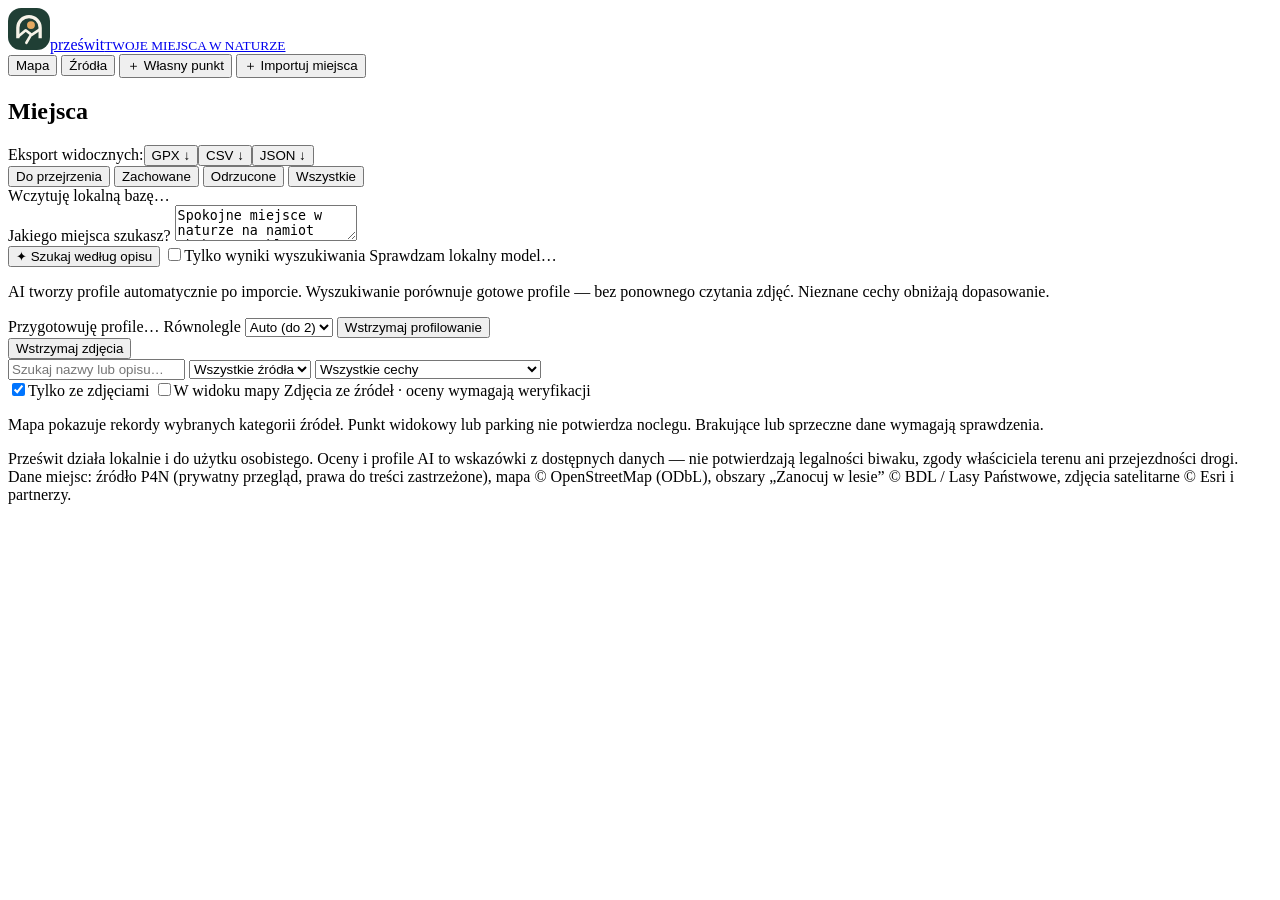
==== app/static/index.html @ 0321ebe7 "Przygotowanie do publikacji: moduł P4N ze zbiorem startowym, dostęp z telefonu, plan jazdy, jakość k" ====
<!doctype html>
<html lang="pl">
<head>
<meta charset="utf-8">
<meta name="viewport" content="width=device-width,initial-scale=1">
<title>Prześwit · Twoje miejsca w naturze</title>
<link rel="icon" href="/static/logo.svg"><link rel="manifest" href="/static/manifest.webmanifest"><meta name="theme-color" content="#203f35">
<link rel="stylesheet" href="/static/vendor/leaflet.css">
<link rel="stylesheet" href="/static/style.css">
<script src="/static/vendor/leaflet.js" defer></script>
<script type="module" src="/static/js/main.js"></script>
</head>
<body>
<header>
  <a class="brand" href="/"><img src="/static/logo.svg" alt="" width="42" height="42"><span>prześwit<small>TWOJE MIEJSCA W NATURZE</small></span></a>
  <div class="header-right">
    <span id="total"></span>
    <button id="toggle-map">Mapa</button>
    <button id="sources-button">Źródła</button>
    <button id="open-own">＋ Własny punkt</button>
    <button id="open-import" class="accent">＋ Importuj miejsca</button>
  </div>
</header>

<main>
  <dialog id="import-dialog">
    <div class="dialog-head"><h2>Twoja lokalna biblioteka</h2><button id="close-import" aria-label="Zamknij import">✕</button></div>
    <aside class="sidebar">
      <div class="eyebrow">TWOJE MIEJSCA. TWOJA TRASA.</div>
      <h3>Dodaj miejsca, wybierz swój kierunek.</h3>
      <p class="muted">Namiot przy motocyklu, panorama albo spokojny brzeg.</p>

      <label for="areas">Obszar · bbox lub link P4N / OSM</label>
      <textarea id="areas" rows="3">16.05,50.75,16.50,51.10</textarea>
      <div class="field-row">
        <div><label for="radius">Promień linku (km)</label><input id="radius" type="number" min="1" max="90" value="40"></div>
        <button id="map-area">Użyj widoku mapy</button>
      </div>
      <p class="hint">Bbox: zachód,południe,wschód,północ. Kilka obszarów — po jednym w wierszu. Zoom linku nie określa granic.</p>

      <div class="source-picks">
        <label><input id="source-p4n" type="checkbox" checked> P4N · publiczna próbka</label>
        <label><input id="source-osm" type="checkbox" checked> OpenStreetMap</label>
        <label><input id="source-bdl" type="checkbox" checked> Lasy Państwowe / Czas w Las</label>
      </div>
      <button id="sync" class="primary">Pobierz miejsca automatycznie ↓</button>
      <div class="field-row"><button id="area-filter">Przeglądaj ten obszar</button><button id="all-library">Cała baza</button></div>

      <details open>
        <summary>Wczytaj swój plik JSON lub eksport</summary>
        <p>Eksport z serwisu możesz wczytać tutaj lub wrzucić do folderu inbox — aplikacja odbierze go automatycznie.</p>
        <label for="file-source">Źródło pliku</label>
        <select id="file-source">
          <option value="files">Inne / automatyczne rozpoznanie linków</option>
          <option value="ioverlander">iOverlander · użytek osobisty</option>
          <option value="p4n">P4N · uprawniony eksport</option>
          <option value="campercontact">Campercontact</option>
          <option value="campinginfo">camping.info</option>
          <option value="own-notes">Własne punkty</option>
        </select>
        <label class="file-label" for="file">Wczytaj GPX / CSV / JSON / GeoJSON / ZIP</label>
        <input id="file" type="file" accept=".gpx,.csv,.json,.geojson,.zip">
        <p id="inbox-path" class="hint path"></p>
        <a href="/examples/template.json" download>Szablon danych ↗</a>
        <p class="hint">Pliki iOverlander w inbox nazwij z prefiksem ioverlander. Źródło zachowuje warunki wykorzystania.</p>
      </details>

      <details>
        <summary>Ustawienia i oceny</summary>
        <label class="check"><input id="tiles" type="checkbox" checked>Podkłady map online (OSM / satelita)</label>
        <label class="check"><input id="remote-photos" type="checkbox" checked>Wyświetlaj zdjęcia z internetu</label>
        <p id="ai-state" class="hint"></p>
        <p class="hint">Ocena dopasowania AI odnosi się do Twojego opisu. Nie potwierdza zgody na biwak ani przejezdności drogi.</p>
        <p class="hint">Baza i notatki działają bez internetu. Importy, zdjęcia zewnętrzne i podkład mapy potrzebują połączenia. Nie pobieramy map offline.</p>
      </details>

      <details>
        <summary>Baza danych i kopie zapasowe</summary>
        <p id="database-info">Trwała lokalna baza SQLite</p>
        <button id="database-backup">Utwórz kopię teraz</button>
        <p id="database-backup-status" role="status"></p>
      </details>
      <div class="sidebar-foot">Zapis lokalny · bez konta<br><span>Źródła zachowane, zgody sprawdzane osobno.</span></div>
    </aside>
  </dialog>

  <section class="workspace">
    <div class="topline">
      <h1 class="visually-hidden">Miejsca</h1>
      <div class="exports"><span class="hint">Eksport widocznych:</span><button id="export-gpx">GPX ↓</button><button id="export-csv">CSV ↓</button><button id="export-json">JSON ↓</button></div>
    </div>

    <nav class="collections" aria-label="Twoje wybory">
      <button data-view="new" class="active">Do przejrzenia <span></span></button>
      <button data-view="saved">Zachowane <span></span></button>
      <button data-view="rejected">Odrzucone <span></span></button>
      <button data-view="all">Wszystkie <span></span></button>
    </nav>
    <div id="notice" role="status" aria-live="polite">Wczytuję lokalną bazę…</div>
    <div id="job-banner" hidden><progress id="job-progress" value="0" max="1"></progress><span id="job-message"></span></div>

    <div class="map-shell" hidden>
      <div id="map" aria-label="Mapa miejsc biwakowych"></div>
      <div class="map-legend"><span class="dot green"></span> do sprawdzenia <span class="dot gold"></span> na liście <span class="dot red"></span> odrzucone</div>
    </div>

    <section class="ai-search">
      <label for="wish">Jakiego miejsca szukasz?</label>
      <textarea id="wish" rows="2" maxlength="2000">Spokojne miejsce w naturze na namiot obok motocykla ADV. Piękna panorama lub brzeg rzeki, mało zabudowy i ludzi. Możliwy lekki off-road.</textarea>
      <div class="ai-controls">
        <button id="review-page" class="accent">✦ Szukaj według opisu</button>
        <label class="check"><input id="ai-only" type="checkbox">Tylko wyniki wyszukiwania</label>
        <span id="local-ai-status" role="status">Sprawdzam lokalny model…</span>
      </div>
      <p class="hint">AI tworzy profile automatycznie po imporcie. Wyszukiwanie porównuje gotowe profile — bez ponownego czytania zdjęć. Nieznane cechy obniżają dopasowanie.</p>
      <p id="review-progress" role="status"></p>
      <div class="profile-queue">
        <span id="profile-progress" role="status">Przygotowuję profile…</span>
        <label for="parallel-mode">Równolegle</label>
        <select id="parallel-mode"><option value="auto">Auto (do 2)</option><option value="1">1 miejsce</option><option value="2">2 miejsca</option></select>
        <span id="resource-status"></span>
        <button id="profile-pause">Wstrzymaj profilowanie</button>
        <button id="profile-retry" hidden>Ponów błędy</button>
      </div>
      <div class="profile-queue">
        <span id="photo-progress" role="status"></span>
        <button id="photos-pause">Wstrzymaj zdjęcia</button>
      </div>
      <details id="query-details" hidden><summary>Jak AI zrozumiało wyszukiwanie?</summary><div id="query-plan"></div></details>
    </section>

    <div class="filterbar">
      <input id="search" type="search" placeholder="Szukaj nazwy lub opisu…" aria-label="Szukaj miejsc">
      <select id="source-filter" aria-label="Źródło"><option value="">Wszystkie źródła</option></select>
      <select id="type-filter" aria-label="Typ miejsca">
        <option value="">Wszystkie cechy</option>
        <option value="viewpoint">Punkt widokowy</option>
        <option value="water">Nad wodą (kąpiel / plaża / brzeg)</option>
        <option value="swimming">Kąpiel</option>
        <option value="fishing">Wędkowanie</option>
        <option value="whitewater">Rzeka górska / kajak</option>
        <option value="hiking">Szlaki piesze</option>
        <option value="mtb">Trasy rowerowe / MTB</option>
        <option value="climbing">Wspinaczka</option>
        <option value="moto">Motocykle (wg P4N)</option>
        <option value="drinking_water">Woda pitna</option>
        <option value="toilet">WC</option>
        <option value="bins">Śmietnik</option>
        <option value="mobile">Zasięg komórkowy</option>
        <option value="pets">Zwierzęta OK</option>
        <option value="overnight">Biwaki / kempingi / schrony (OSM)</option>
        <option value="parking">Parkingi (OSM)</option>
        <option value="picnic_site">Pikniki (OSM)</option>
      </select>
    </div>

    <div class="listbar">
      <span id="count"></span>
      <label class="check"><input id="photos-only" type="checkbox" checked>Tylko ze zdjęciami</label>
      <label class="check"><input id="only-map" type="checkbox">W widoku mapy</label>
      <span class="hint">Zdjęcia ze źródeł · oceny wymagają weryfikacji</span>
      <input id="shortlist-only" type="checkbox" hidden>
      <input id="show-rejected" type="checkbox" hidden>
    </div>
    <div id="cards" class="cards"></div>
    <div id="cards-sentinel" class="cards-sentinel" hidden aria-hidden="true"></div>
    <div class="pagination"><span id="page-info"></span></div>
    <p class="hint">Mapa pokazuje rekordy wybranych kategorii źródeł. Punkt widokowy lub parking nie potwierdza noclegu. Brakujące lub sprzeczne dane wymagają sprawdzenia.</p>
  </section>
</main>
<footer class="app-footer">
  Prześwit działa lokalnie i do użytku osobistego. Oceny i profile AI to wskazówki z dostępnych danych — nie potwierdzają legalności biwaku, zgody właściciela terenu ani przejezdności drogi. Dane miejsc: źródło P4N (prywatny przegląd, prawa do treści zastrzeżone), mapa © OpenStreetMap (ODbL), obszary „Zanocuj w lesie” © BDL / Lasy Państwowe, zdjęcia satelitarne © Esri i partnerzy.
</footer>

<dialog id="own-dialog">
  <div class="dialog-head"><div><span class="eyebrow">WŁASNY PUNKT</span><h2 id="own-title">Dodaj własny punkt</h2></div><button id="close-own" aria-label="Zamknij">✕</button></div>
  <form id="own-form" class="own-form">
    <label for="own-name">Nazwa</label>
    <input id="own-name" type="text" maxlength="200" placeholder="np. Polana nad Bobrem, zjazd za mostem">
    <fieldset class="own-status"><legend>Status</legend>
      <label class="check"><input type="radio" name="own-status" value="planned"> Planowane</label>
      <label class="check"><input type="radio" name="own-status" value="visited"> Byłem</label>
      <label class="check"><input type="radio" name="own-status" value="someday" checked> Na kiedyś</label>
    </fieldset>
    <label for="own-coords">Współrzędne — wklej link Google Maps / OSM albo „szerokość, długość”</label>
    <input id="own-coords" type="text" placeholder="https://www.google.com/maps/@50.9247,16.2726,15z  lub  50.9247, 16.2726">
    <div class="own-coords-row">
      <div><label for="own-lat">Szerokość (lat)</label><input id="own-lat" type="number" step="0.000001" min="-90" max="90"></div>
      <div><label for="own-lon">Długość (lon)</label><input id="own-lon" type="number" step="0.000001" min="-180" max="180"></div>
      <button type="button" id="own-pick">Wskaż na mapie</button>
    </div>
    <label for="own-description">Opis miejsca (trafia też do profilu AI)</label>
    <textarea id="own-description" rows="3" maxlength="6000" placeholder="Co tam jest, jak dojechać, co sprawdzić…"></textarea>
    <label for="own-note">Prywatna notatka</label>
    <textarea id="own-note" rows="2" maxlength="10000" placeholder="np. byłem w lipcu 2025, wrócić jesienią"></textarea>
    <label for="own-url">Link (opcjonalnie, https)</label>
    <input id="own-url" type="url" placeholder="https://…">
    <label for="own-files">Zdjęcia (JPEG/PNG/WebP; z telefonu też aparat) — duże są zmniejszane do 2048 px; jeśli zdjęcie ma GPS w EXIF, współrzędne wypełnią się same</label>
    <input id="own-files" type="file" accept="image/*" multiple>
    <div id="own-photos" class="own-photos"></div>
    <p id="own-error" class="mini-flag" role="alert"></p>
    <div class="own-actions"><button type="button" id="own-delete" class="ghost" hidden>Usuń punkt</button><button type="submit" id="own-save" class="accent">Zapisz punkt</button></div>
  </form>
</dialog>
<dialog id="detail">
  <div class="dialog-head"><span class="eyebrow">KARTA MIEJSCA</span><button id="close-detail" aria-label="Zamknij kartę">✕</button></div>
  <div id="detail-content"></div>
</dialog>

<dialog id="sources">
  <div class="dialog-head"><div><span class="eyebrow">BIBLIOTEKA ŹRÓDEŁ</span><h2>Co pobieramy i skąd?</h2></div><button id="close-sources" aria-label="Zamknij źródła">✕</button></div>
  <div id="source-catalog"></div>
  <h3>Ostatnie importy</h3>
  <div id="jobs-list"></div>
  <h3>Folder inbox</h3>
  <div id="inbox-list"></div>
</dialog>

<div id="undo-toast" hidden role="status"><span id="undo-text"></span><button id="undo">Cofnij</button><button id="undo-close" class="ghost" aria-label="Zamknij">✕</button></div>
</body>
</html>
---- static/vendor/leaflet.css ----
/* required styles */

.leaflet-pane,
.leaflet-tile,
.leaflet-marker-icon,
.leaflet-marker-shadow,
.leaflet-tile-container,
.leaflet-pane > svg,
.leaflet-pane > canvas,
.leaflet-zoom-box,
.leaflet-image-layer,
.leaflet-layer {
	position: absolute;
	left: 0;
	top: 0;
	}
.leaflet-container {
	overflow: hidden;
	}
.leaflet-tile,
.leaflet-marker-icon,
.leaflet-marker-shadow {
	-webkit-user-select: none;
	   -moz-user-select: none;
	        user-select: none;
	  -webkit-user-drag: none;
	}
/* Prevents IE11 from highlighting tiles in blue */
.leaflet-tile::selection {
	background: transparent;
}
/* Safari renders non-retina tile on retina better with this, but Chrome is worse */
.leaflet-safari .leaflet-tile {
	image-rendering: -webkit-optimize-contrast;
	}
/* hack that prevents hw layers "stretching" when loading new tiles */
.leaflet-safari .leaflet-tile-container {
	width: 1600px;
	height: 1600px;
	-webkit-transform-origin: 0 0;
	}
.leaflet-marker-icon,
.leaflet-marker-shadow {
	display: block;
	}
/* .leaflet-container svg: reset svg max-width decleration shipped in Joomla! (joomla.org) 3.x */
/* .leaflet-container img: map is broken in FF if you have max-width: 100% on tiles */
.leaflet-container .leaflet-overlay-pane svg {
	max-width: none !important;
	max-height: none !important;
	}
.leaflet-container .leaflet-marker-pane img,
.leaflet-container .leaflet-shadow-pane img,
.leaflet-container .leaflet-tile-pane img,
.leaflet-container img.leaflet-image-layer,
.leaflet-container .leaflet-tile {
	max-width: none !important;
	max-height: none !important;
	width: auto;
	padding: 0;
	}

.leaflet-container img.leaflet-tile {
	/* See: https://bugs.chromium.org/p/chromium/issues/detail?id=600120 */
	mix-blend-mode: plus-lighter;
}

.leaflet-container.leaflet-touch-zoom {
	-ms-touch-action: pan-x pan-y;
	touch-action: pan-x pan-y;
	}
.leaflet-container.leaflet-touch-drag {
	-ms-touch-action: pinch-zoom;
	/* Fallback for FF which doesn't support pinch-zoom */
	touch-action: none;
	touch-action: pinch-zoom;
}
.leaflet-container.leaflet-touch-drag.leaflet-touch-zoom {
	-ms-touch-action: none;
	touch-action: none;
}
.leaflet-container {
	-webkit-tap-highlight-color: transparent;
}
.leaflet-container a {
	-webkit-tap-highlight-color: rgba(51, 181, 229, 0.4);
}
.leaflet-tile {
	filter: inherit;
	visibility: hidden;
	}
.leaflet-tile-loaded {
	visibility: inherit;
	}
.leaflet-zoom-box {
	width: 0;
	height: 0;
	-moz-box-sizing: border-box;
	     box-sizing: border-box;
	z-index: 800;
	}
/* workaround for https://bugzilla.mozilla.org/show_bug.cgi?id=888319 */
.leaflet-overlay-pane svg {
	-moz-user-select: none;
	}

.leaflet-pane         { z-index: 400; }

.leaflet-tile-pane    { z-index: 200; }
.leaflet-overlay-pane { z-index: 400; }
.leaflet-shadow-pane  { z-index: 500; }
.leaflet-marker-pane  { z-index: 600; }
.leaflet-tooltip-pane   { z-index: 650; }
.leaflet-popup-pane   { z-index: 700; }

.leaflet-map-pane canvas { z-index: 100; }
.leaflet-map-pane svg    { z-index: 200; }

.leaflet-vml-shape {
	width: 1px;
	height: 1px;
	}
.lvml {
	behavior: url(#default#VML);
	display: inline-block;
	position: absolute;
	}


/* control positioning */

.leaflet-control {
	position: relative;
	z-index: 800;
	pointer-events: visiblePainted; /* IE 9-10 doesn't have auto */
	pointer-events: auto;
	}
.leaflet-top,
.leaflet-bottom {
	position: absolute;
	z-index: 1000;
	pointer-events: none;
	}
.leaflet-top {
	top: 0;
	}
.leaflet-right {
	right: 0;
	}
.leaflet-bottom {
	bottom: 0;
	}
.leaflet-left {
	left: 0;
	}
.leaflet-control {
	float: left;
	clear: both;
	}
.leaflet-right .leaflet-control {
	float: right;
	}
.leaflet-top .leaflet-control {
	margin-top: 10px;
	}
.leaflet-bottom .leaflet-control {
	margin-bottom: 10px;
	}
.leaflet-left .leaflet-control {
	margin-left: 10px;
	}
.leaflet-right .leaflet-control {
	margin-right: 10px;
	}


/* zoom and fade animations */

.leaflet-fade-anim .leaflet-popup {
	opacity: 0;
	-webkit-transition: opacity 0.2s linear;
	   -moz-transition: opacity 0.2s linear;
	        transition: opacity 0.2s linear;
	}
.leaflet-fade-anim .leaflet-map-pane .leaflet-popup {
	opacity: 1;
	}
.leaflet-zoom-animated {
	-webkit-transform-origin: 0 0;
	    -ms-transform-origin: 0 0;
	        transform-origin: 0 0;
	}
svg.leaflet-zoom-animated {
	will-change: transform;
}

.leaflet-zoom-anim .leaflet-zoom-animated {
	-webkit-transition: -webkit-transform 0.25s cubic-bezier(0,0,0.25,1);
	   -moz-transition:    -moz-transform 0.25s cubic-bezier(0,0,0.25,1);
	        transition:         transform 0.25s cubic-bezier(0,0,0.25,1);
	}
.leaflet-zoom-anim .leaflet-tile,
.leaflet-pan-anim .leaflet-tile {
	-webkit-transition: none;
	   -moz-transition: none;
	        transition: none;
	}

.leaflet-zoom-anim .leaflet-zoom-hide {
	visibility: hidden;
	}


/* cursors */

.leaflet-interactive {
	cursor: pointer;
	}
.leaflet-grab {
	cursor: -webkit-grab;
	cursor:    -moz-grab;
	cursor:         grab;
	}
.leaflet-crosshair,
.leaflet-crosshair .leaflet-interactive {
	cursor: crosshair;
	}
.leaflet-popup-pane,
.leaflet-control {
	cursor: auto;
	}
.leaflet-dragging .leaflet-grab,
.leaflet-dragging .leaflet-grab .leaflet-interactive,
.leaflet-dragging .leaflet-marker-draggable {
	cursor: move;
	cursor: -webkit-grabbing;
	cursor:    -moz-grabbing;
	cursor:         grabbing;
	}

/* marker & overlays interactivity */
.leaflet-marker-icon,
.leaflet-marker-shadow,
.leaflet-image-layer,
.leaflet-pane > svg path,
.leaflet-tile-container {
	pointer-events: none;
	}

.leaflet-marker-icon.leaflet-interactive,
.leaflet-image-layer.leaflet-interactive,
.leaflet-pane > svg path.leaflet-interactive,
svg.leaflet-image-layer.leaflet-interactive path {
	pointer-events: visiblePainted; /* IE 9-10 doesn't have auto */
	pointer-events: auto;
	}

/* visual tweaks */

.leaflet-container {
	background: #ddd;
	outline-offset: 1px;
	}
.leaflet-container a {
	color: #0078A8;
	}
.leaflet-zoom-box {
	border: 2px dotted #38f;
	background: rgba(255,255,255,0.5);
	}


/* general typography */
.leaflet-container {
	font-family: "Helvetica Neue", Arial, Helvetica, sans-serif;
	font-size: 12px;
	font-size: 0.75rem;
	line-height: 1.5;
	}


/* general toolbar styles */

.leaflet-bar {
	box-shadow: 0 1px 5px rgba(0,0,0,0.65);
	border-radius: 4px;
	}
.leaflet-bar a {
	background-color: #fff;
	border-bottom: 1px solid #ccc;
	width: 26px;
	height: 26px;
	line-height: 26px;
	display: block;
	text-align: center;
	text-decoration: none;
	color: black;
	}
.leaflet-bar a,
.leaflet-control-layers-toggle {
	background-position: 50% 50%;
	background-repeat: no-repeat;
	display: block;
	}
.leaflet-bar a:hover,
.leaflet-bar a:focus {
	background-color: #f4f4f4;
	}
.leaflet-bar a:first-child {
	border-top-left-radius: 4px;
	border-top-right-radius: 4px;
	}
.leaflet-bar a:last-child {
	border-bottom-left-radius: 4px;
	border-bottom-right-radius: 4px;
	border-bottom: none;
	}
.leaflet-bar a.leaflet-disabled {
	cursor: default;
	background-color: #f4f4f4;
	color: #bbb;
	}

.leaflet-touch .leaflet-bar a {
	width: 30px;
	height: 30px;
	line-height: 30px;
	}
.leaflet-touch .leaflet-bar a:first-child {
	border-top-left-radius: 2px;
	border-top-right-radius: 2px;
	}
.leaflet-touch .leaflet-bar a:last-child {
	border-bottom-left-radius: 2px;
	border-bottom-right-radius: 2px;
	}

/* zoom control */

.leaflet-control-zoom-in,
.leaflet-control-zoom-out {
	font: bold 18px 'Lucida Console', Monaco, monospace;
	text-indent: 1px;
	}

.leaflet-touch .leaflet-control-zoom-in, .leaflet-touch .leaflet-control-zoom-out  {
	font-size: 22px;
	}


/* layers control */

.leaflet-control-layers {
	box-shadow: 0 1px 5px rgba(0,0,0,0.4);
	background: #fff;
	border-radius: 5px;
	}
.leaflet-control-layers-toggle {
	background-image: url(images/layers.png);
	width: 36px;
	height: 36px;
	}
.leaflet-retina .leaflet-control-layers-toggle {
	background-image: url(images/layers-2x.png);
	background-size: 26px 26px;
	}
.leaflet-touch .leaflet-control-layers-toggle {
	width: 44px;
	height: 44px;
	}
.leaflet-control-layers .leaflet-control-layers-list,
.leaflet-control-layers-expanded .leaflet-control-layers-toggle {
	display: none;
	}
.leaflet-control-layers-expanded .leaflet-control-layers-list {
	display: block;
	position: relative;
	}
.leaflet-control-layers-expanded {
	padding: 6px 10px 6px 6px;
	color: #333;
	background: #fff;
	}
.leaflet-control-layers-scrollbar {
	overflow-y: scroll;
	overflow-x: hidden;
	padding-right: 5px;
	}
.leaflet-control-layers-selector {
	margin-top: 2px;
	position: relative;
	top: 1px;
	}
.leaflet-control-layers label {
	display: block;
	font-size: 13px;
	font-size: 1.08333em;
	}
.leaflet-control-layers-separator {
	height: 0;
	border-top: 1px solid #ddd;
	margin: 5px -10px 5px -6px;
	}

/* Default icon URLs */
.leaflet-default-icon-path { /* used only in path-guessing heuristic, see L.Icon.Default */
	background-image: url(images/marker-icon.png);
	}


/* attribution and scale controls */

.leaflet-container .leaflet-control-attribution {
	background: #fff;
	background: rgba(255, 255, 255, 0.8);
	margin: 0;
	}
.leaflet-control-attribution,
.leaflet-control-scale-line {
	padding: 0 5px;
	color: #333;
	line-height: 1.4;
	}
.leaflet-control-attribution a {
	text-decoration: none;
	}
.leaflet-control-attribution a:hover,
.leaflet-control-attribution a:focus {
	text-decoration: underline;
	}
.leaflet-attribution-flag {
	display: inline !important;
	vertical-align: baseline !important;
	width: 1em;
	height: 0.6669em;
	}
.leaflet-left .leaflet-control-scale {
	margin-left: 5px;
	}
.leaflet-bottom .leaflet-control-scale {
	margin-bottom: 5px;
	}
.leaflet-control-scale-line {
	border: 2px solid #777;
	border-top: none;
	line-height: 1.1;
	padding: 2px 5px 1px;
	white-space: nowrap;
	-moz-box-sizing: border-box;
	     box-sizing: border-box;
	background: rgba(255, 255, 255, 0.8);
	text-shadow: 1px 1px #fff;
	}
.leaflet-control-scale-line:not(:first-child) {
	border-top: 2px solid #777;
	border-bottom: none;
	margin-top: -2px;
	}
.leaflet-control-scale-line:not(:first-child):not(:last-child) {
	border-bottom: 2px solid #777;
	}

.leaflet-touch .leaflet-control-attribution,
.leaflet-touch .leaflet-control-layers,
.leaflet-touch .leaflet-bar {
	box-shadow: none;
	}
.leaflet-touch .leaflet-control-layers,
.leaflet-touch .leaflet-bar {
	border: 2px solid rgba(0,0,0,0.2);
	background-clip: padding-box;
	}


/* popup */

.leaflet-popup {
	position: absolute;
	text-align: center;
	margin-bottom: 20px;
	}
.leaflet-popup-content-wrapper {
	padding: 1px;
	text-align: left;
	border-radius: 12px;
	}
.leaflet-popup-content {
	margin: 13px 24px 13px 20px;
	line-height: 1.3;
	font-size: 13px;
	font-size: 1.08333em;
	min-height: 1px;
	}
.leaflet-popup-content p {
	margin: 17px 0;
	margin: 1.3em 0;
	}
.leaflet-popup-tip-container {
	width: 40px;
	height: 20px;
	position: absolute;
	left: 50%;
	margin-top: -1px;
	margin-left: -20px;
	overflow: hidden;
	pointer-events: none;
	}
.leaflet-popup-tip {
	width: 17px;
	height: 17px;
	padding: 1px;

	margin: -10px auto 0;
	pointer-events: auto;

	-webkit-transform: rotate(45deg);
	   -moz-transform: rotate(45deg);
	    -ms-transform: rotate(45deg);
	        transform: rotate(45deg);
	}
.leaflet-popup-content-wrapper,
.leaflet-popup-tip {
	background: white;
	color: #333;
	box-shadow: 0 3px 14px rgba(0,0,0,0.4);
	}
.leaflet-container a.leaflet-popup-close-button {
	position: absolute;
	top: 0;
	right: 0;
	border: none;
	text-align: center;
	width: 24px;
	height: 24px;
	font: 16px/24px Tahoma, Verdana, sans-serif;
	color: #757575;
	text-decoration: none;
	background: transparent;
	}
.leaflet-container a.leaflet-popup-close-button:hover,
.leaflet-container a.leaflet-popup-close-button:focus {
	color: #585858;
	}
.leaflet-popup-scrolled {
	overflow: auto;
	}

.leaflet-oldie .leaflet-popup-content-wrapper {
	-ms-zoom: 1;
	}
.leaflet-oldie .leaflet-popup-tip {
	width: 24px;
	margin: 0 auto;

	-ms-filter: "progid:DXImageTransform.Microsoft.Matrix(M11=0.70710678, M12=0.70710678, M21=-0.70710678, M22=0.70710678)";
	filter: progid:DXImageTransform.Microsoft.Matrix(M11=0.70710678, M12=0.70710678, M21=-0.70710678, M22=0.70710678);
	}

.leaflet-oldie .leaflet-control-zoom,
.leaflet-oldie .leaflet-control-layers,
.leaflet-oldie .leaflet-popup-content-wrapper,
.leaflet-oldie .leaflet-popup-tip {
	border: 1px solid #999;
	}


/* div icon */

.leaflet-div-icon {
	background: #fff;
	border: 1px solid #666;
	}


/* Tooltip */
/* Base styles for the element that has a tooltip */
.leaflet-tooltip {
	position: absolute;
	padding: 6px;
	background-color: #fff;
	border: 1px solid #fff;
	border-radius: 3px;
	color: #222;
	white-space: nowrap;
	-webkit-user-select: none;
	-moz-user-select: none;
	-ms-user-select: none;
	user-select: none;
	pointer-events: none;
	box-shadow: 0 1px 3px rgba(0,0,0,0.4);
	}
.leaflet-tooltip.leaflet-interactive {
	cursor: pointer;
	pointer-events: auto;
	}
.leaflet-tooltip-top:before,
.leaflet-tooltip-bottom:before,
.leaflet-tooltip-left:before,
.leaflet-tooltip-right:before {
	position: absolute;
	pointer-events: none;
	border: 6px solid transparent;
	background: transparent;
	content: "";
	}

/* Directions */

.leaflet-tooltip-bottom {
	margin-top: 6px;
}
.leaflet-tooltip-top {
	margin-top: -6px;
}
.leaflet-tooltip-bottom:before,
.leaflet-tooltip-top:before {
	left: 50%;
	margin-left: -6px;
	}
.leaflet-tooltip-top:before {
	bottom: 0;
	margin-bottom: -12px;
	border-top-color: #fff;
	}
.leaflet-tooltip-bottom:before {
	top: 0;
	margin-top: -12px;
	margin-left: -6px;
	border-bottom-color: #fff;
	}
.leaflet-tooltip-left {
	margin-left: -6px;
}
.leaflet-tooltip-right {
	margin-left: 6px;
}
.leaflet-tooltip-left:before,
.leaflet-tooltip-right:before {
	top: 50%;
	margin-top: -6px;
	}
.leaflet-tooltip-left:before {
	right: 0;
	margin-right: -12px;
	border-left-color: #fff;
	}
.leaflet-tooltip-right:before {
	left: 0;
	margin-left: -12px;
	border-right-color: #fff;
	}

/* Printing */

@media print {
	/* Prevent printers from removing background-images of controls. */
	.leaflet-control {
		-webkit-print-color-adjust: exact;
		print-color-adjust: exact;
		}
	}
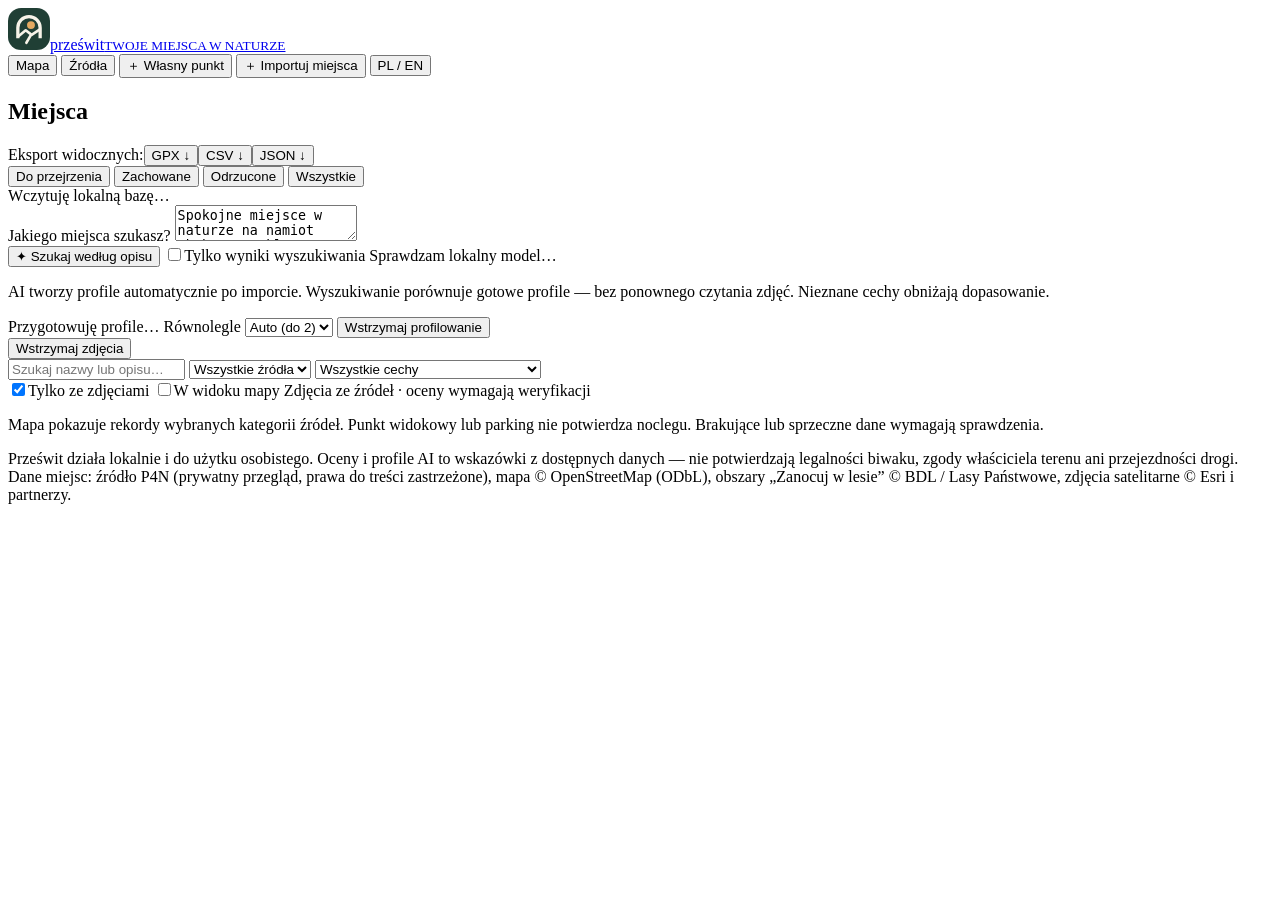
==== commit fa225855: "English UI (PL/EN switch), start scripts for every platform, app starts without Ollama - app/static/" ====
--- a/app/static/index.html
+++ b/app/static/index.html
@@ -3,7 +3,7 @@
 <head>
 <meta charset="utf-8">
 <meta name="viewport" content="width=device-width,initial-scale=1">
-<title>Prześwit · Twoje miejsca w naturze</title>
+<title data-i18n="Prześwit · Twoje miejsca w naturze">Prześwit · Twoje miejsca w naturze</title>
 <link rel="icon" href="/static/logo.svg"><link rel="manifest" href="/static/manifest.webmanifest"><meta name="theme-color" content="#203f35">
 <link rel="stylesheet" href="/static/vendor/leaflet.css">
 <link rel="stylesheet" href="/static/style.css">
@@ -12,210 +12,211 @@
 </head>
 <body>
 <header>
-  <a class="brand" href="/"><img src="/static/logo.svg" alt="" width="42" height="42"><span>prześwit<small>TWOJE MIEJSCA W NATURZE</small></span></a>
+  <a class="brand" href="/"><img src="/static/logo.svg" alt="" width="42" height="42"><span>prześwit<small data-i18n="TWOJE MIEJSCA W NATURZE">TWOJE MIEJSCA W NATURZE</small></span></a>
   <div class="header-right">
     <span id="total"></span>
-    <button id="toggle-map">Mapa</button>
-    <button id="sources-button">Źródła</button>
-    <button id="open-own">＋ Własny punkt</button>
-    <button id="open-import" class="accent">＋ Importuj miejsca</button>
+    <button id="toggle-map" data-i18n="Mapa">Mapa</button>
+    <button id="sources-button" data-i18n="Źródła">Źródła</button>
+    <button id="open-own" data-i18n="＋ Własny punkt">＋ Własny punkt</button>
+    <button id="open-import" class="accent" data-i18n="＋ Importuj miejsca">＋ Importuj miejsca</button>
+    <button id="lang-toggle" type="button" title="PL / EN">PL / EN</button>
   </div>
 </header>
 
 <main>
   <dialog id="import-dialog">
-    <div class="dialog-head"><h2>Twoja lokalna biblioteka</h2><button id="close-import" aria-label="Zamknij import">✕</button></div>
+    <div class="dialog-head"><h2 data-i18n="Twoja lokalna biblioteka">Twoja lokalna biblioteka</h2><button id="close-import" aria-label="Zamknij import" data-i18n-aria="Zamknij import">✕</button></div>
     <aside class="sidebar">
-      <div class="eyebrow">TWOJE MIEJSCA. TWOJA TRASA.</div>
-      <h3>Dodaj miejsca, wybierz swój kierunek.</h3>
-      <p class="muted">Namiot przy motocyklu, panorama albo spokojny brzeg.</p>
-
-      <label for="areas">Obszar · bbox lub link P4N / OSM</label>
+      <div class="eyebrow" data-i18n="TWOJE MIEJSCA. TWOJA TRASA.">TWOJE MIEJSCA. TWOJA TRASA.</div>
+      <h3 data-i18n="Dodaj miejsca, wybierz swój kierunek.">Dodaj miejsca, wybierz swój kierunek.</h3>
+      <p class="muted" data-i18n="Namiot przy motocyklu, panorama albo spokojny brzeg.">Namiot przy motocyklu, panorama albo spokojny brzeg.</p>
+
+      <label for="areas" data-i18n="Obszar · bbox lub link P4N / OSM">Obszar · bbox lub link P4N / OSM</label>
       <textarea id="areas" rows="3">16.05,50.75,16.50,51.10</textarea>
       <div class="field-row">
-        <div><label for="radius">Promień linku (km)</label><input id="radius" type="number" min="1" max="90" value="40"></div>
-        <button id="map-area">Użyj widoku mapy</button>
-      </div>
-      <p class="hint">Bbox: zachód,południe,wschód,północ. Kilka obszarów — po jednym w wierszu. Zoom linku nie określa granic.</p>
+        <div><label for="radius" data-i18n="Promień linku (km)">Promień linku (km)</label><input id="radius" type="number" min="1" max="90" value="40"></div>
+        <button id="map-area" data-i18n="Użyj widoku mapy">Użyj widoku mapy</button>
+      </div>
+      <p class="hint" data-i18n="Bbox: zachód,południe,wschód,północ. Kilka obszarów — po jednym w wierszu. Zoom linku nie określa granic.">Bbox: zachód,południe,wschód,północ. Kilka obszarów — po jednym w wierszu. Zoom linku nie określa granic.</p>
 
       <div class="source-picks">
-        <label><input id="source-p4n" type="checkbox" checked> P4N · publiczna próbka</label>
+        <label><input id="source-p4n" type="checkbox" checked> <span data-i18n="P4N · publiczna próbka">P4N · publiczna próbka</span></label>
         <label><input id="source-osm" type="checkbox" checked> OpenStreetMap</label>
-        <label><input id="source-bdl" type="checkbox" checked> Lasy Państwowe / Czas w Las</label>
-      </div>
-      <button id="sync" class="primary">Pobierz miejsca automatycznie ↓</button>
-      <div class="field-row"><button id="area-filter">Przeglądaj ten obszar</button><button id="all-library">Cała baza</button></div>
+        <label><input id="source-bdl" type="checkbox" checked> <span data-i18n="Lasy Państwowe / Czas w Las">Lasy Państwowe / Czas w Las</span></label>
+      </div>
+      <button id="sync" class="primary" data-i18n="Pobierz miejsca automatycznie ↓">Pobierz miejsca automatycznie ↓</button>
+      <div class="field-row"><button id="area-filter" data-i18n="Przeglądaj ten obszar">Przeglądaj ten obszar</button><button id="all-library" data-i18n="Cała baza">Cała baza</button></div>
 
       <details open>
-        <summary>Wczytaj swój plik JSON lub eksport</summary>
-        <p>Eksport z serwisu możesz wczytać tutaj lub wrzucić do folderu inbox — aplikacja odbierze go automatycznie.</p>
-        <label for="file-source">Źródło pliku</label>
+        <summary data-i18n="Wczytaj swój plik JSON lub eksport">Wczytaj swój plik JSON lub eksport</summary>
+        <p data-i18n="Eksport z serwisu możesz wczytać tutaj lub wrzucić do folderu inbox — aplikacja odbierze go automatycznie.">Eksport z serwisu możesz wczytać tutaj lub wrzucić do folderu inbox — aplikacja odbierze go automatycznie.</p>
+        <label for="file-source" data-i18n="Źródło pliku">Źródło pliku</label>
         <select id="file-source">
-          <option value="files">Inne / automatyczne rozpoznanie linków</option>
-          <option value="ioverlander">iOverlander · użytek osobisty</option>
-          <option value="p4n">P4N · uprawniony eksport</option>
+          <option value="files" data-i18n="Inne / automatyczne rozpoznanie linków">Inne / automatyczne rozpoznanie linków</option>
+          <option value="ioverlander" data-i18n="iOverlander · użytek osobisty">iOverlander · użytek osobisty</option>
+          <option value="p4n" data-i18n="P4N · uprawniony eksport">P4N · uprawniony eksport</option>
           <option value="campercontact">Campercontact</option>
           <option value="campinginfo">camping.info</option>
-          <option value="own-notes">Własne punkty</option>
+          <option value="own-notes" data-i18n="Własne punkty">Własne punkty</option>
         </select>
-        <label class="file-label" for="file">Wczytaj GPX / CSV / JSON / GeoJSON / ZIP</label>
+        <label class="file-label" for="file" data-i18n="Wczytaj GPX / CSV / JSON / GeoJSON / ZIP">Wczytaj GPX / CSV / JSON / GeoJSON / ZIP</label>
         <input id="file" type="file" accept=".gpx,.csv,.json,.geojson,.zip">
         <p id="inbox-path" class="hint path"></p>
-        <a href="/examples/template.json" download>Szablon danych ↗</a>
-        <p class="hint">Pliki iOverlander w inbox nazwij z prefiksem ioverlander. Źródło zachowuje warunki wykorzystania.</p>
+        <a href="/examples/template.json" download data-i18n="Szablon danych ↗">Szablon danych ↗</a>
+        <p class="hint" data-i18n="Pliki iOverlander w inbox nazwij z prefiksem ioverlander. Źródło zachowuje warunki wykorzystania.">Pliki iOverlander w inbox nazwij z prefiksem ioverlander. Źródło zachowuje warunki wykorzystania.</p>
       </details>
 
       <details>
-        <summary>Ustawienia i oceny</summary>
-        <label class="check"><input id="tiles" type="checkbox" checked>Podkłady map online (OSM / satelita)</label>
-        <label class="check"><input id="remote-photos" type="checkbox" checked>Wyświetlaj zdjęcia z internetu</label>
+        <summary data-i18n="Ustawienia i oceny">Ustawienia i oceny</summary>
+        <label class="check"><input id="tiles" type="checkbox" checked><span data-i18n="Podkłady map online (OSM / satelita)">Podkłady map online (OSM / satelita)</span></label>
+        <label class="check"><input id="remote-photos" type="checkbox" checked><span data-i18n="Wyświetlaj zdjęcia z internetu">Wyświetlaj zdjęcia z internetu</span></label>
         <p id="ai-state" class="hint"></p>
-        <p class="hint">Ocena dopasowania AI odnosi się do Twojego opisu. Nie potwierdza zgody na biwak ani przejezdności drogi.</p>
-        <p class="hint">Baza i notatki działają bez internetu. Importy, zdjęcia zewnętrzne i podkład mapy potrzebują połączenia. Nie pobieramy map offline.</p>
+        <p class="hint" data-i18n="Ocena dopasowania AI odnosi się do Twojego opisu. Nie potwierdza zgody na biwak ani przejezdności drogi.">Ocena dopasowania AI odnosi się do Twojego opisu. Nie potwierdza zgody na biwak ani przejezdności drogi.</p>
+        <p class="hint" data-i18n="Baza i notatki działają bez internetu. Importy, zdjęcia zewnętrzne i podkład mapy potrzebują połączenia. Nie pobieramy map offline.">Baza i notatki działają bez internetu. Importy, zdjęcia zewnętrzne i podkład mapy potrzebują połączenia. Nie pobieramy map offline.</p>
       </details>
 
       <details>
-        <summary>Baza danych i kopie zapasowe</summary>
-        <p id="database-info">Trwała lokalna baza SQLite</p>
-        <button id="database-backup">Utwórz kopię teraz</button>
+        <summary data-i18n="Baza danych i kopie zapasowe">Baza danych i kopie zapasowe</summary>
+        <p id="database-info" data-i18n="Trwała lokalna baza SQLite">Trwała lokalna baza SQLite</p>
+        <button id="database-backup" data-i18n="Utwórz kopię teraz">Utwórz kopię teraz</button>
         <p id="database-backup-status" role="status"></p>
       </details>
-      <div class="sidebar-foot">Zapis lokalny · bez konta<br><span>Źródła zachowane, zgody sprawdzane osobno.</span></div>
+      <div class="sidebar-foot"><span data-i18n="Zapis lokalny · bez konta">Zapis lokalny · bez konta</span><br><span data-i18n="Źródła zachowane, zgody sprawdzane osobno.">Źródła zachowane, zgody sprawdzane osobno.</span></div>
     </aside>
   </dialog>
 
   <section class="workspace">
     <div class="topline">
-      <h1 class="visually-hidden">Miejsca</h1>
-      <div class="exports"><span class="hint">Eksport widocznych:</span><button id="export-gpx">GPX ↓</button><button id="export-csv">CSV ↓</button><button id="export-json">JSON ↓</button></div>
-    </div>
-
-    <nav class="collections" aria-label="Twoje wybory">
-      <button data-view="new" class="active">Do przejrzenia <span></span></button>
-      <button data-view="saved">Zachowane <span></span></button>
-      <button data-view="rejected">Odrzucone <span></span></button>
-      <button data-view="all">Wszystkie <span></span></button>
+      <h1 class="visually-hidden" data-i18n="Miejsca">Miejsca</h1>
+      <div class="exports"><span class="hint" data-i18n="Eksport widocznych:">Eksport widocznych:</span><button id="export-gpx">GPX ↓</button><button id="export-csv">CSV ↓</button><button id="export-json">JSON ↓</button></div>
+    </div>
+
+    <nav class="collections" aria-label="Twoje wybory" data-i18n-aria="Twoje wybory">
+      <button data-view="new" class="active"><span data-i18n="Do przejrzenia">Do przejrzenia</span> <span class="tab-count"></span></button>
+      <button data-view="saved"><span data-i18n="Zachowane">Zachowane</span> <span class="tab-count"></span></button>
+      <button data-view="rejected"><span data-i18n="Odrzucone">Odrzucone</span> <span class="tab-count"></span></button>
+      <button data-view="all"><span data-i18n="Wszystkie">Wszystkie</span> <span class="tab-count"></span></button>
     </nav>
-    <div id="notice" role="status" aria-live="polite">Wczytuję lokalną bazę…</div>
+    <div id="notice" role="status" aria-live="polite" data-i18n="Wczytuję lokalną bazę…">Wczytuję lokalną bazę…</div>
     <div id="job-banner" hidden><progress id="job-progress" value="0" max="1"></progress><span id="job-message"></span></div>
 
     <div class="map-shell" hidden>
-      <div id="map" aria-label="Mapa miejsc biwakowych"></div>
-      <div class="map-legend"><span class="dot green"></span> do sprawdzenia <span class="dot gold"></span> na liście <span class="dot red"></span> odrzucone</div>
+      <div id="map" aria-label="Mapa miejsc biwakowych" data-i18n-aria="Mapa miejsc biwakowych"></div>
+      <div class="map-legend"><span class="dot green"></span> <span data-i18n="do sprawdzenia">do sprawdzenia</span> <span class="dot gold"></span> <span data-i18n="na liście">na liście</span> <span class="dot red"></span> <span data-i18n="odrzucone">odrzucone</span></div>
     </div>
 
     <section class="ai-search">
-      <label for="wish">Jakiego miejsca szukasz?</label>
+      <label for="wish" data-i18n="Jakiego miejsca szukasz?">Jakiego miejsca szukasz?</label>
       <textarea id="wish" rows="2" maxlength="2000">Spokojne miejsce w naturze na namiot obok motocykla ADV. Piękna panorama lub brzeg rzeki, mało zabudowy i ludzi. Możliwy lekki off-road.</textarea>
       <div class="ai-controls">
-        <button id="review-page" class="accent">✦ Szukaj według opisu</button>
-        <label class="check"><input id="ai-only" type="checkbox">Tylko wyniki wyszukiwania</label>
-        <span id="local-ai-status" role="status">Sprawdzam lokalny model…</span>
-      </div>
-      <p class="hint">AI tworzy profile automatycznie po imporcie. Wyszukiwanie porównuje gotowe profile — bez ponownego czytania zdjęć. Nieznane cechy obniżają dopasowanie.</p>
+        <button id="review-page" class="accent" data-i18n="✦ Szukaj według opisu">✦ Szukaj według opisu</button>
+        <label class="check"><input id="ai-only" type="checkbox"><span data-i18n="Tylko wyniki wyszukiwania">Tylko wyniki wyszukiwania</span></label>
+        <span id="local-ai-status" role="status" data-i18n="Sprawdzam lokalny model…">Sprawdzam lokalny model…</span>
+      </div>
+      <p class="hint" data-i18n="AI tworzy profile automatycznie po imporcie. Wyszukiwanie porównuje gotowe profile — bez ponownego czytania zdjęć. Nieznane cechy obniżają dopasowanie.">AI tworzy profile automatycznie po imporcie. Wyszukiwanie porównuje gotowe profile — bez ponownego czytania zdjęć. Nieznane cechy obniżają dopasowanie.</p>
       <p id="review-progress" role="status"></p>
       <div class="profile-queue">
-        <span id="profile-progress" role="status">Przygotowuję profile…</span>
-        <label for="parallel-mode">Równolegle</label>
-        <select id="parallel-mode"><option value="auto">Auto (do 2)</option><option value="1">1 miejsce</option><option value="2">2 miejsca</option></select>
+        <span id="profile-progress" role="status" data-i18n="Przygotowuję profile…">Przygotowuję profile…</span>
+        <label for="parallel-mode" data-i18n="Równolegle">Równolegle</label>
+        <select id="parallel-mode"><option value="auto" data-i18n="Auto (do 2)">Auto (do 2)</option><option value="1" data-i18n="1 miejsce">1 miejsce</option><option value="2" data-i18n="2 miejsca">2 miejsca</option></select>
         <span id="resource-status"></span>
-        <button id="profile-pause">Wstrzymaj profilowanie</button>
-        <button id="profile-retry" hidden>Ponów błędy</button>
+        <button id="profile-pause" data-i18n="Wstrzymaj profilowanie">Wstrzymaj profilowanie</button>
+        <button id="profile-retry" hidden data-i18n="Ponów błędy">Ponów błędy</button>
       </div>
       <div class="profile-queue">
         <span id="photo-progress" role="status"></span>
-        <button id="photos-pause">Wstrzymaj zdjęcia</button>
-      </div>
-      <details id="query-details" hidden><summary>Jak AI zrozumiało wyszukiwanie?</summary><div id="query-plan"></div></details>
+        <button id="photos-pause" data-i18n="Wstrzymaj zdjęcia">Wstrzymaj zdjęcia</button>
+      </div>
+      <details id="query-details" hidden><summary data-i18n="Jak AI zrozumiało wyszukiwanie?">Jak AI zrozumiało wyszukiwanie?</summary><div id="query-plan"></div></details>
     </section>
 
     <div class="filterbar">
-      <input id="search" type="search" placeholder="Szukaj nazwy lub opisu…" aria-label="Szukaj miejsc">
-      <select id="source-filter" aria-label="Źródło"><option value="">Wszystkie źródła</option></select>
-      <select id="type-filter" aria-label="Typ miejsca">
-        <option value="">Wszystkie cechy</option>
-        <option value="viewpoint">Punkt widokowy</option>
-        <option value="water">Nad wodą (kąpiel / plaża / brzeg)</option>
-        <option value="swimming">Kąpiel</option>
-        <option value="fishing">Wędkowanie</option>
-        <option value="whitewater">Rzeka górska / kajak</option>
-        <option value="hiking">Szlaki piesze</option>
-        <option value="mtb">Trasy rowerowe / MTB</option>
-        <option value="climbing">Wspinaczka</option>
-        <option value="moto">Motocykle (wg P4N)</option>
-        <option value="drinking_water">Woda pitna</option>
+      <input id="search" type="search" placeholder="Szukaj nazwy lub opisu…" aria-label="Szukaj miejsc" data-i18n-placeholder="Szukaj nazwy lub opisu…" data-i18n-aria="Szukaj miejsc">
+      <select id="source-filter" aria-label="Źródło" data-i18n-aria="Źródło"><option value="" data-i18n="Wszystkie źródła">Wszystkie źródła</option></select>
+      <select id="type-filter" aria-label="Typ miejsca" data-i18n-aria="Typ miejsca">
+        <option value="" data-i18n="Wszystkie cechy">Wszystkie cechy</option>
+        <option value="viewpoint" data-i18n="Punkt widokowy">Punkt widokowy</option>
+        <option value="water" data-i18n="Nad wodą (kąpiel / plaża / brzeg)">Nad wodą (kąpiel / plaża / brzeg)</option>
+        <option value="swimming" data-i18n="Kąpiel">Kąpiel</option>
+        <option value="fishing" data-i18n="Wędkowanie">Wędkowanie</option>
+        <option value="whitewater" data-i18n="Rzeka górska / kajak">Rzeka górska / kajak</option>
+        <option value="hiking" data-i18n="Szlaki piesze">Szlaki piesze</option>
+        <option value="mtb" data-i18n="Trasy rowerowe / MTB">Trasy rowerowe / MTB</option>
+        <option value="climbing" data-i18n="Wspinaczka">Wspinaczka</option>
+        <option value="moto" data-i18n="Motocykle (wg P4N)">Motocykle (wg P4N)</option>
+        <option value="drinking_water" data-i18n="Woda pitna">Woda pitna</option>
         <option value="toilet">WC</option>
-        <option value="bins">Śmietnik</option>
-        <option value="mobile">Zasięg komórkowy</option>
-        <option value="pets">Zwierzęta OK</option>
-        <option value="overnight">Biwaki / kempingi / schrony (OSM)</option>
-        <option value="parking">Parkingi (OSM)</option>
-        <option value="picnic_site">Pikniki (OSM)</option>
+        <option value="bins" data-i18n="Śmietnik">Śmietnik</option>
+        <option value="mobile" data-i18n="Zasięg komórkowy">Zasięg komórkowy</option>
+        <option value="pets" data-i18n="Zwierzęta OK">Zwierzęta OK</option>
+        <option value="overnight" data-i18n="Biwaki / kempingi / schrony (OSM)">Biwaki / kempingi / schrony (OSM)</option>
+        <option value="parking" data-i18n="Parkingi (OSM)">Parkingi (OSM)</option>
+        <option value="picnic_site" data-i18n="Pikniki (OSM)">Pikniki (OSM)</option>
       </select>
     </div>
 
     <div class="listbar">
       <span id="count"></span>
-      <label class="check"><input id="photos-only" type="checkbox" checked>Tylko ze zdjęciami</label>
-      <label class="check"><input id="only-map" type="checkbox">W widoku mapy</label>
-      <span class="hint">Zdjęcia ze źródeł · oceny wymagają weryfikacji</span>
+      <label class="check"><input id="photos-only" type="checkbox" checked><span data-i18n="Tylko ze zdjęciami">Tylko ze zdjęciami</span></label>
+      <label class="check"><input id="only-map" type="checkbox"><span data-i18n="W widoku mapy">W widoku mapy</span></label>
+      <span class="hint" data-i18n="Zdjęcia ze źródeł · oceny wymagają weryfikacji">Zdjęcia ze źródeł · oceny wymagają weryfikacji</span>
       <input id="shortlist-only" type="checkbox" hidden>
       <input id="show-rejected" type="checkbox" hidden>
     </div>
     <div id="cards" class="cards"></div>
     <div id="cards-sentinel" class="cards-sentinel" hidden aria-hidden="true"></div>
     <div class="pagination"><span id="page-info"></span></div>
-    <p class="hint">Mapa pokazuje rekordy wybranych kategorii źródeł. Punkt widokowy lub parking nie potwierdza noclegu. Brakujące lub sprzeczne dane wymagają sprawdzenia.</p>
+    <p class="hint" data-i18n="Mapa pokazuje rekordy wybranych kategorii źródeł. Punkt widokowy lub parking nie potwierdza noclegu. Brakujące lub sprzeczne dane wymagają sprawdzenia.">Mapa pokazuje rekordy wybranych kategorii źródeł. Punkt widokowy lub parking nie potwierdza noclegu. Brakujące lub sprzeczne dane wymagają sprawdzenia.</p>
   </section>
 </main>
-<footer class="app-footer">
+<footer class="app-footer" data-i18n="Prześwit działa lokalnie i do użytku osobistego. Oceny i profile AI to wskazówki z dostępnych danych — nie potwierdzają legalności biwaku, zgody właściciela terenu ani przejezdności drogi. Dane miejsc: źródło P4N (prywatny przegląd, prawa do treści zastrzeżone), mapa © OpenStreetMap (ODbL), obszary „Zanocuj w lesie” © BDL / Lasy Państwowe, zdjęcia satelitarne © Esri i partnerzy.">
   Prześwit działa lokalnie i do użytku osobistego. Oceny i profile AI to wskazówki z dostępnych danych — nie potwierdzają legalności biwaku, zgody właściciela terenu ani przejezdności drogi. Dane miejsc: źródło P4N (prywatny przegląd, prawa do treści zastrzeżone), mapa © OpenStreetMap (ODbL), obszary „Zanocuj w lesie” © BDL / Lasy Państwowe, zdjęcia satelitarne © Esri i partnerzy.
 </footer>
 
 <dialog id="own-dialog">
-  <div class="dialog-head"><div><span class="eyebrow">WŁASNY PUNKT</span><h2 id="own-title">Dodaj własny punkt</h2></div><button id="close-own" aria-label="Zamknij">✕</button></div>
+  <div class="dialog-head"><div><span class="eyebrow" data-i18n="WŁASNY PUNKT">WŁASNY PUNKT</span><h2 id="own-title" data-i18n="Dodaj własny punkt">Dodaj własny punkt</h2></div><button id="close-own" aria-label="Zamknij" data-i18n-aria="Zamknij">✕</button></div>
   <form id="own-form" class="own-form">
-    <label for="own-name">Nazwa</label>
-    <input id="own-name" type="text" maxlength="200" placeholder="np. Polana nad Bobrem, zjazd za mostem">
-    <fieldset class="own-status"><legend>Status</legend>
-      <label class="check"><input type="radio" name="own-status" value="planned"> Planowane</label>
-      <label class="check"><input type="radio" name="own-status" value="visited"> Byłem</label>
-      <label class="check"><input type="radio" name="own-status" value="someday" checked> Na kiedyś</label>
+    <label for="own-name" data-i18n="Nazwa">Nazwa</label>
+    <input id="own-name" type="text" maxlength="200" placeholder="np. Polana nad Bobrem, zjazd za mostem" data-i18n-placeholder="np. Polana nad Bobrem, zjazd za mostem">
+    <fieldset class="own-status"><legend data-i18n="Status">Status</legend>
+      <label class="check"><input type="radio" name="own-status" value="planned"> <span data-i18n="Planowane">Planowane</span></label>
+      <label class="check"><input type="radio" name="own-status" value="visited"> <span data-i18n="Byłem">Byłem</span></label>
+      <label class="check"><input type="radio" name="own-status" value="someday" checked> <span data-i18n="Na kiedyś">Na kiedyś</span></label>
     </fieldset>
-    <label for="own-coords">Współrzędne — wklej link Google Maps / OSM albo „szerokość, długość”</label>
-    <input id="own-coords" type="text" placeholder="https://www.google.com/maps/@50.9247,16.2726,15z  lub  50.9247, 16.2726">
+    <label for="own-coords" data-i18n="Współrzędne — wklej link Google Maps / OSM albo „szerokość, długość”">Współrzędne — wklej link Google Maps / OSM albo „szerokość, długość”</label>
+    <input id="own-coords" type="text" placeholder="https://www.google.com/maps/@50.9247,16.2726,15z  lub  50.9247, 16.2726" data-i18n-placeholder="https://www.google.com/maps/@50.9247,16.2726,15z  lub  50.9247, 16.2726">
     <div class="own-coords-row">
-      <div><label for="own-lat">Szerokość (lat)</label><input id="own-lat" type="number" step="0.000001" min="-90" max="90"></div>
-      <div><label for="own-lon">Długość (lon)</label><input id="own-lon" type="number" step="0.000001" min="-180" max="180"></div>
-      <button type="button" id="own-pick">Wskaż na mapie</button>
-    </div>
-    <label for="own-description">Opis miejsca (trafia też do profilu AI)</label>
-    <textarea id="own-description" rows="3" maxlength="6000" placeholder="Co tam jest, jak dojechać, co sprawdzić…"></textarea>
-    <label for="own-note">Prywatna notatka</label>
-    <textarea id="own-note" rows="2" maxlength="10000" placeholder="np. byłem w lipcu 2025, wrócić jesienią"></textarea>
-    <label for="own-url">Link (opcjonalnie, https)</label>
+      <div><label for="own-lat" data-i18n="Szerokość (lat)">Szerokość (lat)</label><input id="own-lat" type="number" step="0.000001" min="-90" max="90"></div>
+      <div><label for="own-lon" data-i18n="Długość (lon)">Długość (lon)</label><input id="own-lon" type="number" step="0.000001" min="-180" max="180"></div>
+      <button type="button" id="own-pick" data-i18n="Wskaż na mapie">Wskaż na mapie</button>
+    </div>
+    <label for="own-description" data-i18n="Opis miejsca (trafia też do profilu AI)">Opis miejsca (trafia też do profilu AI)</label>
+    <textarea id="own-description" rows="3" maxlength="6000" placeholder="Co tam jest, jak dojechać, co sprawdzić…" data-i18n-placeholder="Co tam jest, jak dojechać, co sprawdzić…"></textarea>
+    <label for="own-note" data-i18n="Prywatna notatka">Prywatna notatka</label>
+    <textarea id="own-note" rows="2" maxlength="10000" placeholder="np. byłem w lipcu 2025, wrócić jesienią" data-i18n-placeholder="np. byłem w lipcu 2025, wrócić jesienią"></textarea>
+    <label for="own-url" data-i18n="Link (opcjonalnie, https)">Link (opcjonalnie, https)</label>
     <input id="own-url" type="url" placeholder="https://…">
-    <label for="own-files">Zdjęcia (JPEG/PNG/WebP; z telefonu też aparat) — duże są zmniejszane do 2048 px; jeśli zdjęcie ma GPS w EXIF, współrzędne wypełnią się same</label>
+    <label for="own-files" data-i18n="Zdjęcia (JPEG/PNG/WebP; z telefonu też aparat) — duże są zmniejszane do 2048 px; jeśli zdjęcie ma GPS w EXIF, współrzędne wypełnią się same">Zdjęcia (JPEG/PNG/WebP; z telefonu też aparat) — duże są zmniejszane do 2048 px; jeśli zdjęcie ma GPS w EXIF, współrzędne wypełnią się same</label>
     <input id="own-files" type="file" accept="image/*" multiple>
     <div id="own-photos" class="own-photos"></div>
     <p id="own-error" class="mini-flag" role="alert"></p>
-    <div class="own-actions"><button type="button" id="own-delete" class="ghost" hidden>Usuń punkt</button><button type="submit" id="own-save" class="accent">Zapisz punkt</button></div>
+    <div class="own-actions"><button type="button" id="own-delete" class="ghost" hidden data-i18n="Usuń punkt">Usuń punkt</button><button type="submit" id="own-save" class="accent" data-i18n="Zapisz punkt">Zapisz punkt</button></div>
   </form>
 </dialog>
 <dialog id="detail">
-  <div class="dialog-head"><span class="eyebrow">KARTA MIEJSCA</span><button id="close-detail" aria-label="Zamknij kartę">✕</button></div>
+  <div class="dialog-head"><span class="eyebrow" data-i18n="KARTA MIEJSCA">KARTA MIEJSCA</span><button id="close-detail" aria-label="Zamknij kartę" data-i18n-aria="Zamknij kartę">✕</button></div>
   <div id="detail-content"></div>
 </dialog>
 
 <dialog id="sources">
-  <div class="dialog-head"><div><span class="eyebrow">BIBLIOTEKA ŹRÓDEŁ</span><h2>Co pobieramy i skąd?</h2></div><button id="close-sources" aria-label="Zamknij źródła">✕</button></div>
+  <div class="dialog-head"><div><span class="eyebrow" data-i18n="BIBLIOTEKA ŹRÓDEŁ">BIBLIOTEKA ŹRÓDEŁ</span><h2 data-i18n="Co pobieramy i skąd?">Co pobieramy i skąd?</h2></div><button id="close-sources" aria-label="Zamknij źródła" data-i18n-aria="Zamknij źródła">✕</button></div>
   <div id="source-catalog"></div>
-  <h3>Ostatnie importy</h3>
+  <h3 data-i18n="Ostatnie importy">Ostatnie importy</h3>
   <div id="jobs-list"></div>
-  <h3>Folder inbox</h3>
+  <h3 data-i18n="Folder inbox">Folder inbox</h3>
   <div id="inbox-list"></div>
 </dialog>
 
-<div id="undo-toast" hidden role="status"><span id="undo-text"></span><button id="undo">Cofnij</button><button id="undo-close" class="ghost" aria-label="Zamknij">✕</button></div>
+<div id="undo-toast" hidden role="status"><span id="undo-text"></span><button id="undo" data-i18n="Cofnij">Cofnij</button><button id="undo-close" class="ghost" aria-label="Zamknij" data-i18n-aria="Zamknij">✕</button></div>
 </body>
 </html>
